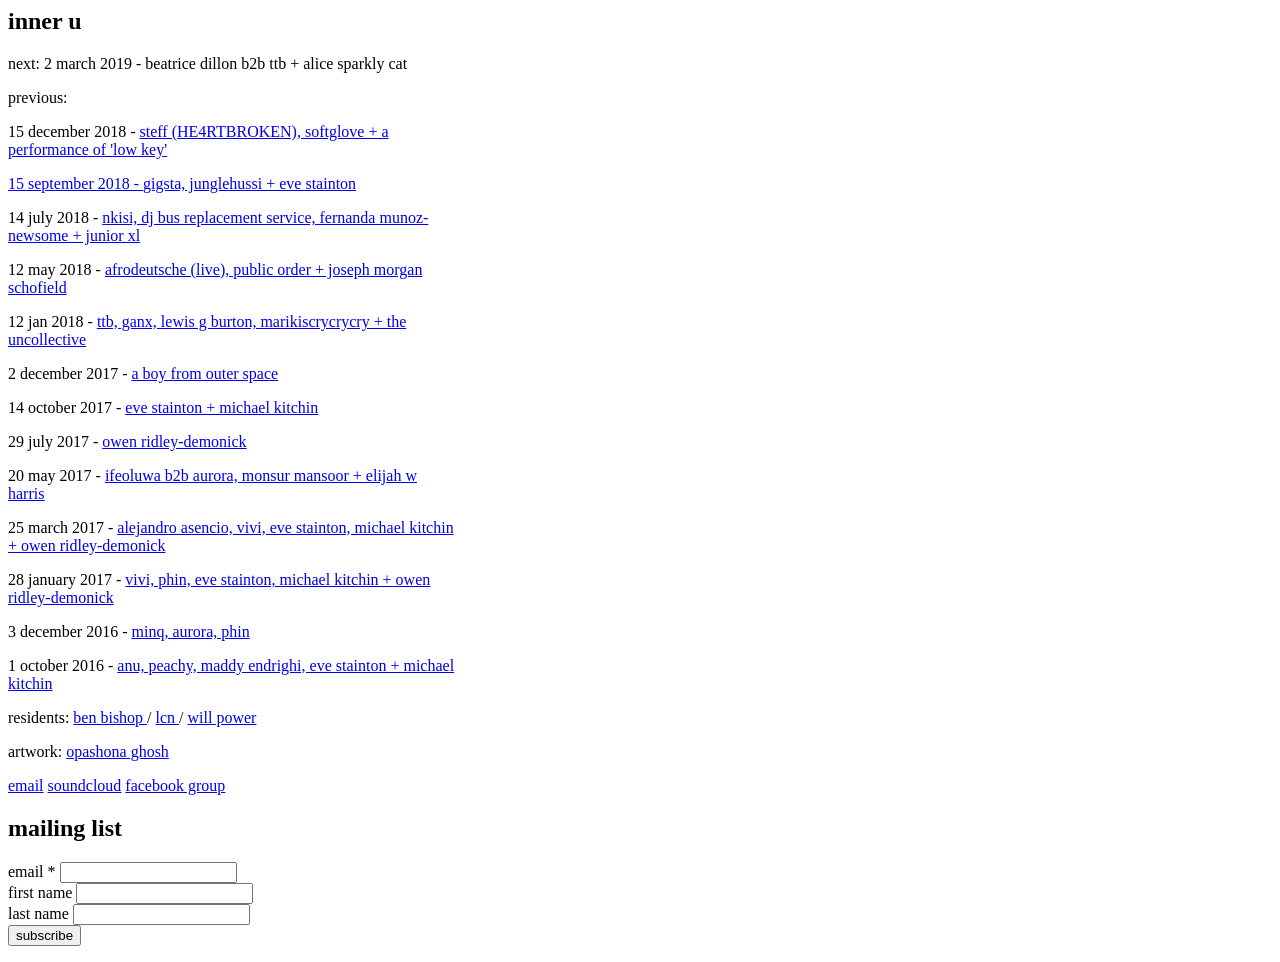
==== index.html @ 508915ac "FINALFEB" ====
<!-- figure is the same size as the image. all images are the same size. Having different sized images fit into the figure will cause warping to the image upon the transition. -->

<div class="wrapper">
  <figure>
  </figure>
</div>

<!DOCTYPE html> <html lang=en> <title>inner u</title> <link href="index.css?19f28c74cf0f07595053" rel="stylesheet"></head> <body> <main> <section class=Text> <h1 class=Text-title>inner u</h1> next: 2 march 2019 - beatrice dillon b2b ttb + alice sparkly cat <p> previous: <p> 15 december 2018 - <a href=https://www.facebook.com/events/718495325194593/> steff (HE4RTBROKEN), softglove + a performance of 'low key' </a> <p> <a href=july2018.html> 15 september 2018 - <a href=https://inneruseptember.eventbrite.co.uk> gigsta, junglehussi + eve stainton </a> <p> 14 july 2018 - <a href=july2018.html> nkisi, dj bus replacement service, fernanda munoz-newsome + junior xl </a> <p> 12 may 2018 - <a href=https://www.facebook.com/events/913721982132661/> afrodeutsche (live), public order + joseph morgan schofield </a> <p> 12 jan 2018 - <a href=https://www.somersethouse.org.uk/whats-on/hyper-functional-ultra-healthy/inner-u> ttb, ganx, lewis g burton, marikiscrycrycry + the uncollective </a> <p> 2 december 2017 - <a href=https://www.facebook.com/events/296871804133075/> a boy from outer space </a> <p> 14 october 2017 - <a href=https://www.facebook.com/events/168945330323794/> eve stainton + michael kitchin </a> <p> 29 july 2017 - <a href=https://www.facebook.com/events/1929564273994625/> owen ridley-demonick </a> <p> 20 may 2017 - <a href=https://www.facebook.com/events/1338585676191186/> ifeoluwa b2b aurora, monsur mansoor + elijah w harris </a> <p> 25 march 2017 - <a href=https://www.facebook.com/events/1356550667736257/> alejandro asencio, vivi, eve stainton, michael kitchin + owen ridley-demonick </a> <p> 28 january 2017 - <a href=https://www.facebook.com/events/1237712842985970/> vivi, phin, eve stainton, michael kitchin + owen ridley-demonick</a> <p> 3 december 2016 - <a href=https://www.facebook.com/events/575692555953466//> minq, aurora, phin </a> <p> 1 october 2016 - <a href=https://www.facebook.com/events/1137766636303993/> anu, peachy, maddy endrighi, eve stainton + michael kitchin </a> <p> <p> <p> residents: <a href=https://soundcloud.com/user-304263658/> ben bishop </a> / <a href=https://soundcloud.com/lcn_lcn_lcn> lcn </a> / <a href=https://soundcloud.com/willpower2b/> will power </a> <p> <p>

 artwork: <a href=https://opashonaghosh.com/>opashona ghosh</a> <p> 

 </p><a href=mailto:contact.inneru@gmail.com>email</a> <a href=http://www.soundcloud.com/inner-u>soundcloud</a> <a href=https://www.facebook.com/groups/inneru.space/>facebook group</a> <p> <p>

<div id="mc_embed_signup">
<form action="https://tumblr.us14.list-manage.com/subscribe/post?u=b1dd72f537a1a480978edbe66&amp;id=b8b2b9b180" method="post" id="mc-embedded-subscribe-form" name="mc-embedded-subscribe-form" class="validate" target="_blank" novalidate>
    <div id="mc_embed_signup_scroll">
	<h2>mailing list</h2>
<div class="mc-field-group">
	<label for="mce-EMAIL">email <span class="asterisk">*</span>
</label>
	<input type="email" value="" name="EMAIL" class="required email" id="mce-EMAIL">
</div>
<div class="mc-field-group">
	<label for="mce-FNAME">first name </label>
	<input type="text" value="" name="FNAME" class="" id="mce-FNAME">
</div>
<div class="mc-field-group">
	<label for="mce-LNAME">last name </label>
	<input type="text" value="" name="LNAME" class="" id="mce-LNAME">
</div>
	<div id="mce-responses" class="clear">
		<div class="response" id="mce-error-response" style="display:none"></div>
		<div class="response" id="mce-success-response" style="display:none"></div>
	</div>    <!-- real people should not fill this in and expect good things - do not remove this or risk form bot signups-->
    <div style="position: absolute; left: -5000px;" aria-hidden="true"><input type="text" name="b_b1dd72f537a1a480978edbe66_b8b2b9b180" tabindex="-1" value=""></div>
    <div class="clear"><input type="submit" value="subscribe" name="subscribe" id="mc-embedded-subscribe" class="button"></div>
    </div>
</form>
</div>


</script></body> </html>
---- index.css ----
body{
/* fallback */
  background-color: #FFFFFF;
  background-image: url('images/linear_bg_1.png');
  background-repeat: repeat-y;
}

.wrapper{
  float:right;
  display:inline;
  
}


figure{
  width:525px;
  height:700px;
  overflow:hidden;
  background-image: url('https://i.imgur.com/tCI6lir.jpg');
  transition: all; float;
  background-repeat: repeat-n;
  margin-right: 250px;
  margin-top: 30px;
}
  

figure:hover{
  overflow:hidden;
  -webkit-animation: switch 1s infinite; /* Chrome, Safari, Opera */ 
    animation: switch 1s infinite;
   background-repeat: repeat-n;
}

@-webkit-keyframes switch {
    0% {background-image: url('https://i.imgur.com/4BkPFx1.jpg');}
    20% {background-image: url('https://i.imgur.com/F8ZD5GV.jpg');}
    40% {background-image: url('https://i.imgur.com/UAH2U7z.jpg');}
    60% {background-image: url('https://i.imgur.com/rwkCl6x.jpg');}
    80% {background-image: url('https://i.imgur.com/RDo5HWk.jpg');}
    100% {background-image: url('https://i.imgur.com/CC74NJn.jpg');}
  
}
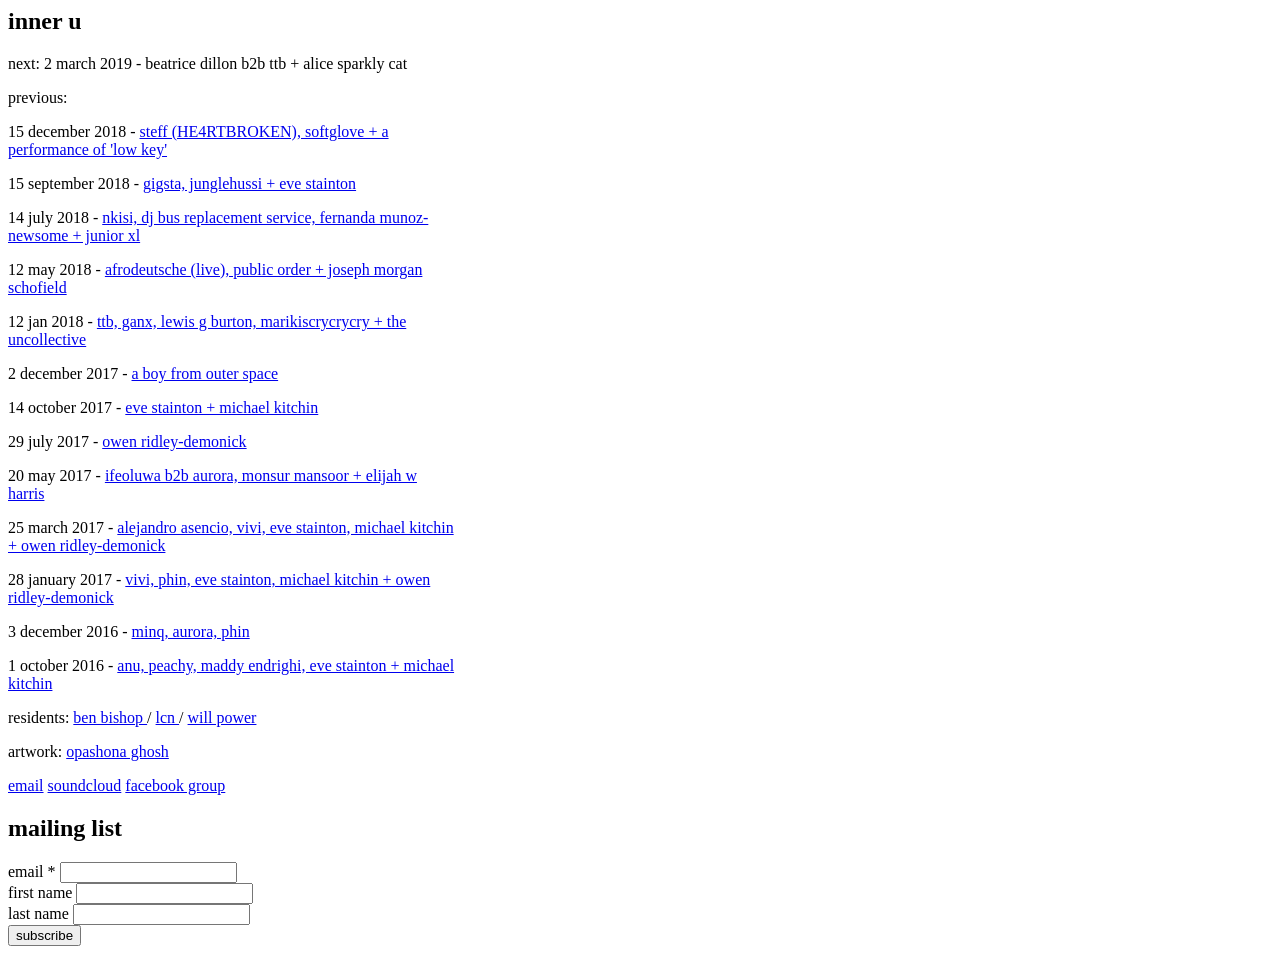
==== commit 714bc44a: "cheeky fix" ====
--- a/index.html
+++ b/index.html
@@ -5,7 +5,7 @@
   </figure>
 </div>
 
-<!DOCTYPE html> <html lang=en> <title>inner u</title> <link href="index.css?19f28c74cf0f07595053" rel="stylesheet"></head> <body> <main> <section class=Text> <h1 class=Text-title>inner u</h1> next: 2 march 2019 - beatrice dillon b2b ttb + alice sparkly cat <p> previous: <p> 15 december 2018 - <a href=https://www.facebook.com/events/718495325194593/> steff (HE4RTBROKEN), softglove + a performance of 'low key' </a> <p> <a href=july2018.html> 15 september 2018 - <a href=https://inneruseptember.eventbrite.co.uk> gigsta, junglehussi + eve stainton </a> <p> 14 july 2018 - <a href=july2018.html> nkisi, dj bus replacement service, fernanda munoz-newsome + junior xl </a> <p> 12 may 2018 - <a href=https://www.facebook.com/events/913721982132661/> afrodeutsche (live), public order + joseph morgan schofield </a> <p> 12 jan 2018 - <a href=https://www.somersethouse.org.uk/whats-on/hyper-functional-ultra-healthy/inner-u> ttb, ganx, lewis g burton, marikiscrycrycry + the uncollective </a> <p> 2 december 2017 - <a href=https://www.facebook.com/events/296871804133075/> a boy from outer space </a> <p> 14 october 2017 - <a href=https://www.facebook.com/events/168945330323794/> eve stainton + michael kitchin </a> <p> 29 july 2017 - <a href=https://www.facebook.com/events/1929564273994625/> owen ridley-demonick </a> <p> 20 may 2017 - <a href=https://www.facebook.com/events/1338585676191186/> ifeoluwa b2b aurora, monsur mansoor + elijah w harris </a> <p> 25 march 2017 - <a href=https://www.facebook.com/events/1356550667736257/> alejandro asencio, vivi, eve stainton, michael kitchin + owen ridley-demonick </a> <p> 28 january 2017 - <a href=https://www.facebook.com/events/1237712842985970/> vivi, phin, eve stainton, michael kitchin + owen ridley-demonick</a> <p> 3 december 2016 - <a href=https://www.facebook.com/events/575692555953466//> minq, aurora, phin </a> <p> 1 october 2016 - <a href=https://www.facebook.com/events/1137766636303993/> anu, peachy, maddy endrighi, eve stainton + michael kitchin </a> <p> <p> <p> residents: <a href=https://soundcloud.com/user-304263658/> ben bishop </a> / <a href=https://soundcloud.com/lcn_lcn_lcn> lcn </a> / <a href=https://soundcloud.com/willpower2b/> will power </a> <p> <p>
+<!DOCTYPE html> <html lang=en> <title>inner u</title> <link href="index.css?19f28c74cf0f07595053" rel="stylesheet"></head> <body> <main> <section class=Text> <h1 class=Text-title>inner u</h1> next: 2 march 2019 - beatrice dillon b2b ttb + alice sparkly cat <p> previous: <p> 15 december 2018 - <a href=https://www.facebook.com/events/718495325194593/> steff (HE4RTBROKEN), softglove + a performance of 'low key' </a> <p> 15 september 2018 - <a href=https://inneruseptember.eventbrite.co.uk> gigsta, junglehussi + eve stainton </a> <p> 14 july 2018 - <a href=july2018.html> nkisi, dj bus replacement service, fernanda munoz-newsome + junior xl </a> <p> 12 may 2018 - <a href=https://www.facebook.com/events/913721982132661/> afrodeutsche (live), public order + joseph morgan schofield </a> <p> 12 jan 2018 - <a href=https://www.somersethouse.org.uk/whats-on/hyper-functional-ultra-healthy/inner-u> ttb, ganx, lewis g burton, marikiscrycrycry + the uncollective </a> <p> 2 december 2017 - <a href=https://www.facebook.com/events/296871804133075/> a boy from outer space </a> <p> 14 october 2017 - <a href=https://www.facebook.com/events/168945330323794/> eve stainton + michael kitchin </a> <p> 29 july 2017 - <a href=https://www.facebook.com/events/1929564273994625/> owen ridley-demonick </a> <p> 20 may 2017 - <a href=https://www.facebook.com/events/1338585676191186/> ifeoluwa b2b aurora, monsur mansoor + elijah w harris </a> <p> 25 march 2017 - <a href=https://www.facebook.com/events/1356550667736257/> alejandro asencio, vivi, eve stainton, michael kitchin + owen ridley-demonick </a> <p> 28 january 2017 - <a href=https://www.facebook.com/events/1237712842985970/> vivi, phin, eve stainton, michael kitchin + owen ridley-demonick</a> <p> 3 december 2016 - <a href=https://www.facebook.com/events/575692555953466//> minq, aurora, phin </a> <p> 1 october 2016 - <a href=https://www.facebook.com/events/1137766636303993/> anu, peachy, maddy endrighi, eve stainton + michael kitchin </a> <p> <p> <p> residents: <a href=https://soundcloud.com/user-304263658/> ben bishop </a> / <a href=https://soundcloud.com/lcn_lcn_lcn> lcn </a> / <a href=https://soundcloud.com/willpower2b/> will power </a> <p> <p>
 
  artwork: <a href=https://opashonaghosh.com/>opashona ghosh</a> <p> 
 
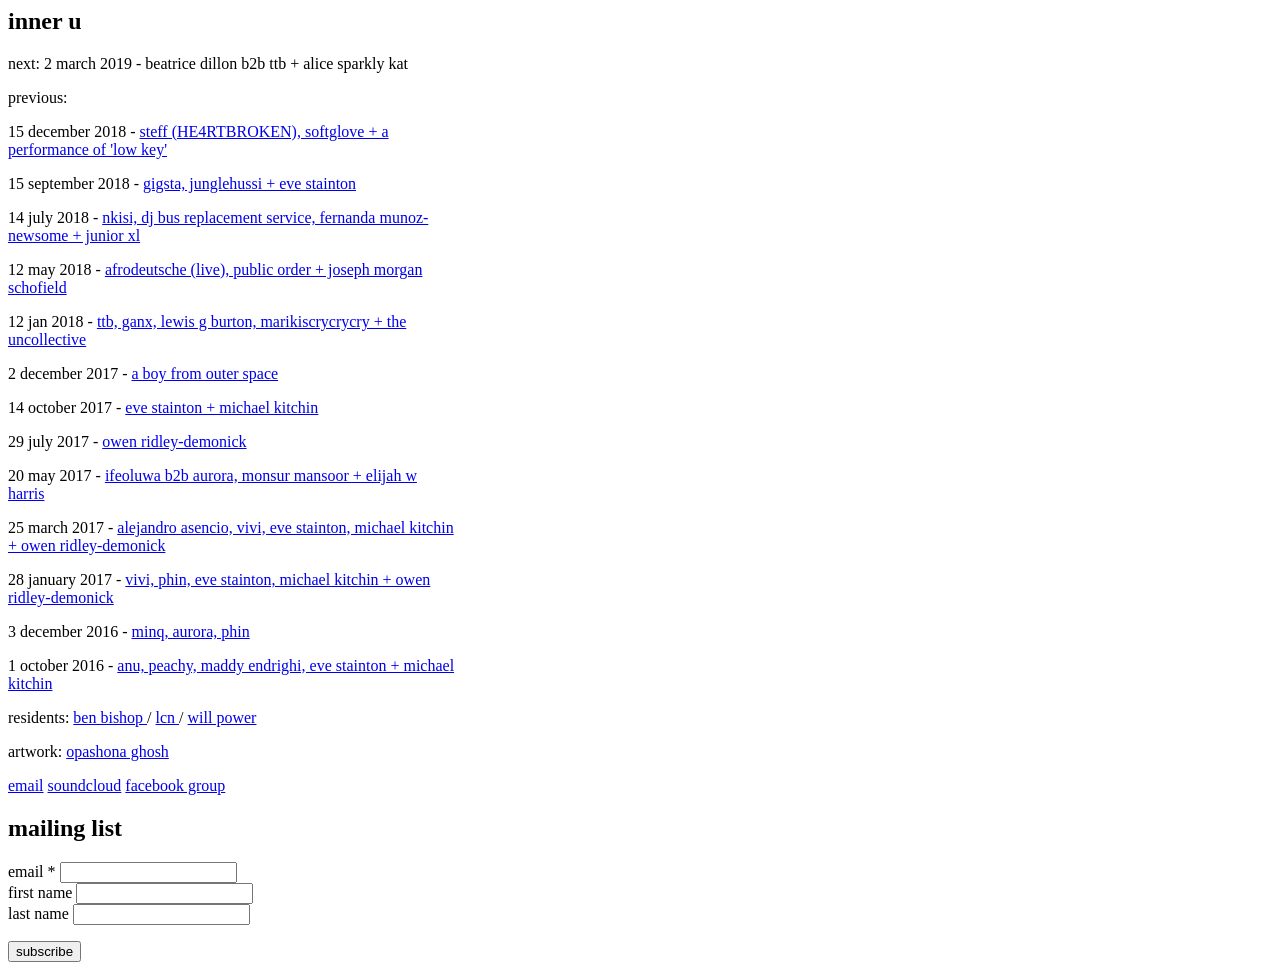
==== commit 7d3f5ed7: "KAT" ====
--- a/index.html
+++ b/index.html
@@ -5,7 +5,7 @@
   </figure>
 </div>
 
-<!DOCTYPE html> <html lang=en> <title>inner u</title> <link href="index.css?19f28c74cf0f07595053" rel="stylesheet"></head> <body> <main> <section class=Text> <h1 class=Text-title>inner u</h1> next: 2 march 2019 - beatrice dillon b2b ttb + alice sparkly cat <p> previous: <p> 15 december 2018 - <a href=https://www.facebook.com/events/718495325194593/> steff (HE4RTBROKEN), softglove + a performance of 'low key' </a> <p> 15 september 2018 - <a href=https://inneruseptember.eventbrite.co.uk> gigsta, junglehussi + eve stainton </a> <p> 14 july 2018 - <a href=july2018.html> nkisi, dj bus replacement service, fernanda munoz-newsome + junior xl </a> <p> 12 may 2018 - <a href=https://www.facebook.com/events/913721982132661/> afrodeutsche (live), public order + joseph morgan schofield </a> <p> 12 jan 2018 - <a href=https://www.somersethouse.org.uk/whats-on/hyper-functional-ultra-healthy/inner-u> ttb, ganx, lewis g burton, marikiscrycrycry + the uncollective </a> <p> 2 december 2017 - <a href=https://www.facebook.com/events/296871804133075/> a boy from outer space </a> <p> 14 october 2017 - <a href=https://www.facebook.com/events/168945330323794/> eve stainton + michael kitchin </a> <p> 29 july 2017 - <a href=https://www.facebook.com/events/1929564273994625/> owen ridley-demonick </a> <p> 20 may 2017 - <a href=https://www.facebook.com/events/1338585676191186/> ifeoluwa b2b aurora, monsur mansoor + elijah w harris </a> <p> 25 march 2017 - <a href=https://www.facebook.com/events/1356550667736257/> alejandro asencio, vivi, eve stainton, michael kitchin + owen ridley-demonick </a> <p> 28 january 2017 - <a href=https://www.facebook.com/events/1237712842985970/> vivi, phin, eve stainton, michael kitchin + owen ridley-demonick</a> <p> 3 december 2016 - <a href=https://www.facebook.com/events/575692555953466//> minq, aurora, phin </a> <p> 1 october 2016 - <a href=https://www.facebook.com/events/1137766636303993/> anu, peachy, maddy endrighi, eve stainton + michael kitchin </a> <p> <p> <p> residents: <a href=https://soundcloud.com/user-304263658/> ben bishop </a> / <a href=https://soundcloud.com/lcn_lcn_lcn> lcn </a> / <a href=https://soundcloud.com/willpower2b/> will power </a> <p> <p>
+<!DOCTYPE html> <html lang=en> <title>inner u</title> <link href="index.css?19f28c74cf0f07595053" rel="stylesheet"></head> <body> <main> <section class=Text> <h1 class=Text-title>inner u</h1> next: 2 march 2019 - beatrice dillon b2b ttb + alice sparkly kat <p> previous: <p> 15 december 2018 - <a href=https://www.facebook.com/events/718495325194593/> steff (HE4RTBROKEN), softglove + a performance of 'low key' </a> <p> 15 september 2018 - <a href=https://inneruseptember.eventbrite.co.uk> gigsta, junglehussi + eve stainton </a> <p> 14 july 2018 - <a href=july2018.html> nkisi, dj bus replacement service, fernanda munoz-newsome + junior xl </a> <p> 12 may 2018 - <a href=https://www.facebook.com/events/913721982132661/> afrodeutsche (live), public order + joseph morgan schofield </a> <p> 12 jan 2018 - <a href=https://www.somersethouse.org.uk/whats-on/hyper-functional-ultra-healthy/inner-u> ttb, ganx, lewis g burton, marikiscrycrycry + the uncollective </a> <p> 2 december 2017 - <a href=https://www.facebook.com/events/296871804133075/> a boy from outer space </a> <p> 14 october 2017 - <a href=https://www.facebook.com/events/168945330323794/> eve stainton + michael kitchin </a> <p> 29 july 2017 - <a href=https://www.facebook.com/events/1929564273994625/> owen ridley-demonick </a> <p> 20 may 2017 - <a href=https://www.facebook.com/events/1338585676191186/> ifeoluwa b2b aurora, monsur mansoor + elijah w harris </a> <p> 25 march 2017 - <a href=https://www.facebook.com/events/1356550667736257/> alejandro asencio, vivi, eve stainton, michael kitchin + owen ridley-demonick </a> <p> 28 january 2017 - <a href=https://www.facebook.com/events/1237712842985970/> vivi, phin, eve stainton, michael kitchin + owen ridley-demonick</a> <p> 3 december 2016 - <a href=https://www.facebook.com/events/575692555953466//> minq, aurora, phin </a> <p> 1 october 2016 - <a href=https://www.facebook.com/events/1137766636303993/> anu, peachy, maddy endrighi, eve stainton + michael kitchin </a> <p> <p> <p> residents: <a href=https://soundcloud.com/user-304263658/> ben bishop </a> / <a href=https://soundcloud.com/lcn_lcn_lcn> lcn </a> / <a href=https://soundcloud.com/willpower2b/> will power </a> <p> <p>
 
  artwork: <a href=https://opashonaghosh.com/>opashona ghosh</a> <p> 
 
@@ -31,7 +31,7 @@
 	<div id="mce-responses" class="clear">
 		<div class="response" id="mce-error-response" style="display:none"></div>
 		<div class="response" id="mce-success-response" style="display:none"></div>
-	</div>    <!-- real people should not fill this in and expect good things - do not remove this or risk form bot signups-->
+	</div>    <!-- real people should not fill this in and expect good things - do not remove this or risk form bot signups--> <p>
     <div style="position: absolute; left: -5000px;" aria-hidden="true"><input type="text" name="b_b1dd72f537a1a480978edbe66_b8b2b9b180" tabindex="-1" value=""></div>
     <div class="clear"><input type="submit" value="subscribe" name="subscribe" id="mc-embedded-subscribe" class="button"></div>
     </div>
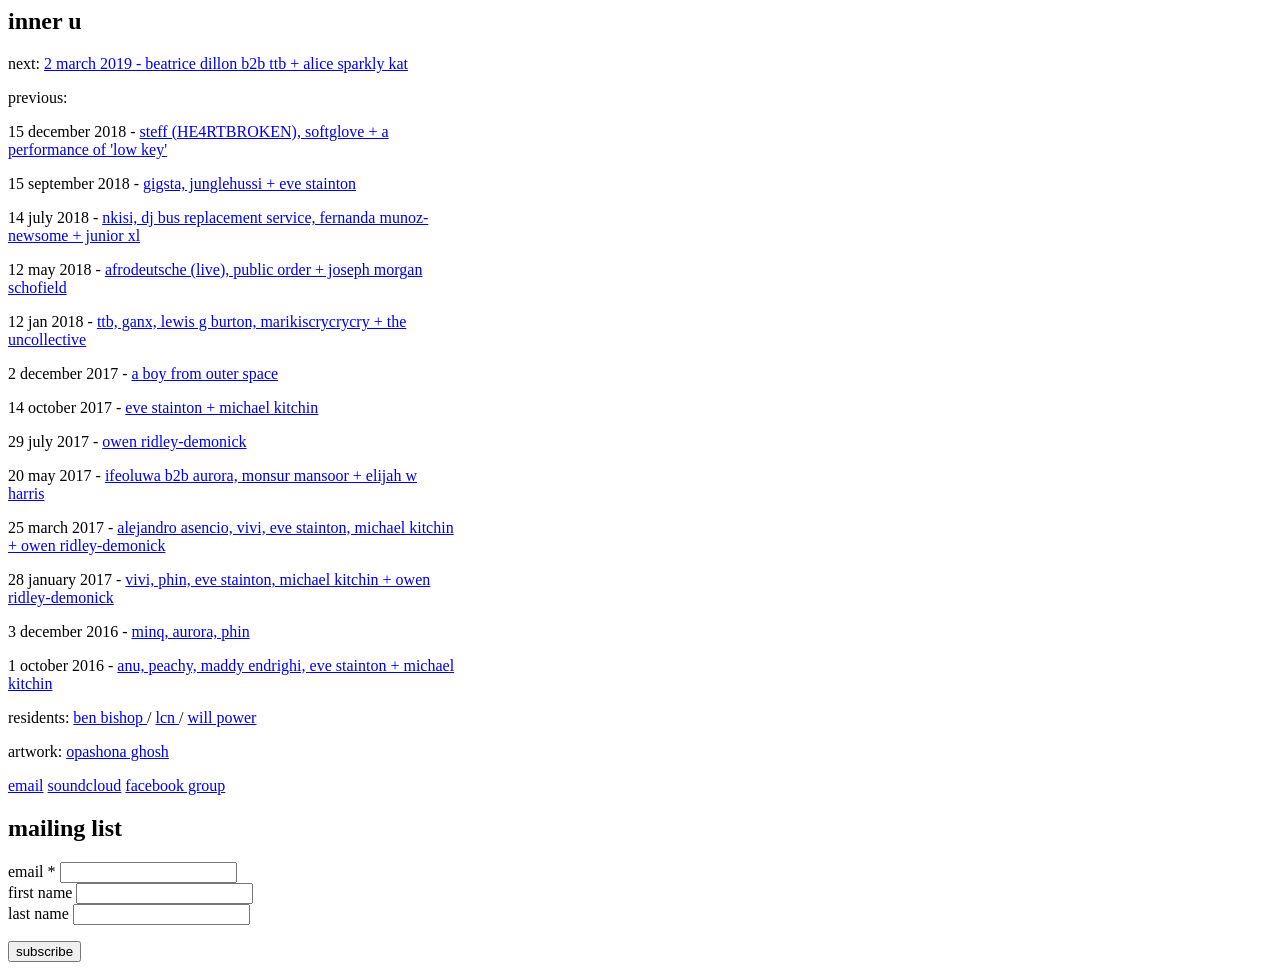
==== commit bd4caaae: "Update index.html" ====
--- a/index.html
+++ b/index.html
@@ -5,7 +5,7 @@
   </figure>
 </div>
 
-<!DOCTYPE html> <html lang=en> <title>inner u</title> <link href="index.css?19f28c74cf0f07595053" rel="stylesheet"></head> <body> <main> <section class=Text> <h1 class=Text-title>inner u</h1> next: 2 march 2019 - beatrice dillon b2b ttb + alice sparkly kat <p> previous: <p> 15 december 2018 - <a href=https://www.facebook.com/events/718495325194593/> steff (HE4RTBROKEN), softglove + a performance of 'low key' </a> <p> 15 september 2018 - <a href=https://inneruseptember.eventbrite.co.uk> gigsta, junglehussi + eve stainton </a> <p> 14 july 2018 - <a href=july2018.html> nkisi, dj bus replacement service, fernanda munoz-newsome + junior xl </a> <p> 12 may 2018 - <a href=https://www.facebook.com/events/913721982132661/> afrodeutsche (live), public order + joseph morgan schofield </a> <p> 12 jan 2018 - <a href=https://www.somersethouse.org.uk/whats-on/hyper-functional-ultra-healthy/inner-u> ttb, ganx, lewis g burton, marikiscrycrycry + the uncollective </a> <p> 2 december 2017 - <a href=https://www.facebook.com/events/296871804133075/> a boy from outer space </a> <p> 14 october 2017 - <a href=https://www.facebook.com/events/168945330323794/> eve stainton + michael kitchin </a> <p> 29 july 2017 - <a href=https://www.facebook.com/events/1929564273994625/> owen ridley-demonick </a> <p> 20 may 2017 - <a href=https://www.facebook.com/events/1338585676191186/> ifeoluwa b2b aurora, monsur mansoor + elijah w harris </a> <p> 25 march 2017 - <a href=https://www.facebook.com/events/1356550667736257/> alejandro asencio, vivi, eve stainton, michael kitchin + owen ridley-demonick </a> <p> 28 january 2017 - <a href=https://www.facebook.com/events/1237712842985970/> vivi, phin, eve stainton, michael kitchin + owen ridley-demonick</a> <p> 3 december 2016 - <a href=https://www.facebook.com/events/575692555953466//> minq, aurora, phin </a> <p> 1 october 2016 - <a href=https://www.facebook.com/events/1137766636303993/> anu, peachy, maddy endrighi, eve stainton + michael kitchin </a> <p> <p> <p> residents: <a href=https://soundcloud.com/user-304263658/> ben bishop </a> / <a href=https://soundcloud.com/lcn_lcn_lcn> lcn </a> / <a href=https://soundcloud.com/willpower2b/> will power </a> <p> <p>
+<!DOCTYPE html> <html lang=en> <title>inner u</title> <link href="index.css?19f28c74cf0f07595053" rel="stylesheet"></head> <body> <main> <section class=Text> <h1 class=Text-title>inner u</h1> next: <a href=https://innerumarch.eventbrite.co.uk> 2 march 2019 - beatrice dillon b2b ttb + alice sparkly kat </a>  <p> previous: <p> 15 december 2018 - <a href=https://www.facebook.com/events/718495325194593/> steff (HE4RTBROKEN), softglove + a performance of 'low key' </a> <p> 15 september 2018 - <a href=https://inneruseptember.eventbrite.co.uk> gigsta, junglehussi + eve stainton </a> <p> 14 july 2018 - <a href=july2018.html> nkisi, dj bus replacement service, fernanda munoz-newsome + junior xl </a> <p> 12 may 2018 - <a href=https://www.facebook.com/events/913721982132661/> afrodeutsche (live), public order + joseph morgan schofield </a> <p> 12 jan 2018 - <a href=https://www.somersethouse.org.uk/whats-on/hyper-functional-ultra-healthy/inner-u> ttb, ganx, lewis g burton, marikiscrycrycry + the uncollective </a> <p> 2 december 2017 - <a href=https://www.facebook.com/events/296871804133075/> a boy from outer space </a> <p> 14 october 2017 - <a href=https://www.facebook.com/events/168945330323794/> eve stainton + michael kitchin </a> <p> 29 july 2017 - <a href=https://www.facebook.com/events/1929564273994625/> owen ridley-demonick </a> <p> 20 may 2017 - <a href=https://www.facebook.com/events/1338585676191186/> ifeoluwa b2b aurora, monsur mansoor + elijah w harris </a> <p> 25 march 2017 - <a href=https://www.facebook.com/events/1356550667736257/> alejandro asencio, vivi, eve stainton, michael kitchin + owen ridley-demonick </a> <p> 28 january 2017 - <a href=https://www.facebook.com/events/1237712842985970/> vivi, phin, eve stainton, michael kitchin + owen ridley-demonick</a> <p> 3 december 2016 - <a href=https://www.facebook.com/events/575692555953466//> minq, aurora, phin </a> <p> 1 october 2016 - <a href=https://www.facebook.com/events/1137766636303993/> anu, peachy, maddy endrighi, eve stainton + michael kitchin </a> <p> <p> <p> residents: <a href=https://soundcloud.com/user-304263658/> ben bishop </a> / <a href=https://soundcloud.com/lcn_lcn_lcn> lcn </a> / <a href=https://soundcloud.com/willpower2b/> will power </a> <p> <p>
 
  artwork: <a href=https://opashonaghosh.com/>opashona ghosh</a> <p> 
 
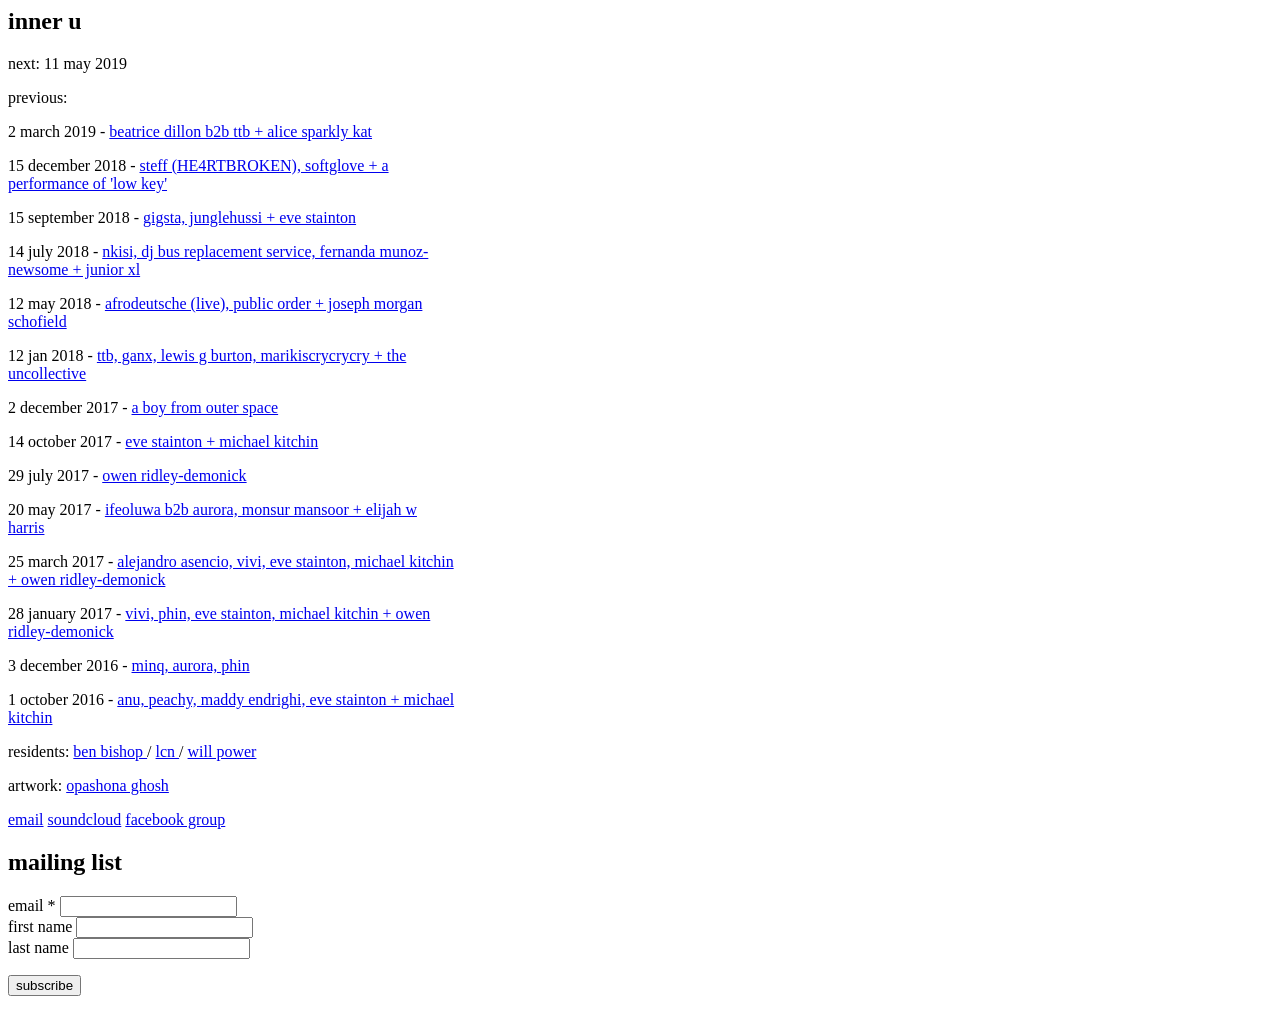
==== commit 7fe3be45: "update on dates" ====
--- a/index.html
+++ b/index.html
@@ -5,7 +5,7 @@
   </figure>
 </div>
 
-<!DOCTYPE html> <html lang=en> <title>inner u</title> <link href="index.css?19f28c74cf0f07595053" rel="stylesheet"></head> <body> <main> <section class=Text> <h1 class=Text-title>inner u</h1> next: <a href=https://innerumarch.eventbrite.co.uk> 2 march 2019 - beatrice dillon b2b ttb + alice sparkly kat </a>  <p> previous: <p> 15 december 2018 - <a href=https://www.facebook.com/events/718495325194593/> steff (HE4RTBROKEN), softglove + a performance of 'low key' </a> <p> 15 september 2018 - <a href=https://inneruseptember.eventbrite.co.uk> gigsta, junglehussi + eve stainton </a> <p> 14 july 2018 - <a href=july2018.html> nkisi, dj bus replacement service, fernanda munoz-newsome + junior xl </a> <p> 12 may 2018 - <a href=https://www.facebook.com/events/913721982132661/> afrodeutsche (live), public order + joseph morgan schofield </a> <p> 12 jan 2018 - <a href=https://www.somersethouse.org.uk/whats-on/hyper-functional-ultra-healthy/inner-u> ttb, ganx, lewis g burton, marikiscrycrycry + the uncollective </a> <p> 2 december 2017 - <a href=https://www.facebook.com/events/296871804133075/> a boy from outer space </a> <p> 14 october 2017 - <a href=https://www.facebook.com/events/168945330323794/> eve stainton + michael kitchin </a> <p> 29 july 2017 - <a href=https://www.facebook.com/events/1929564273994625/> owen ridley-demonick </a> <p> 20 may 2017 - <a href=https://www.facebook.com/events/1338585676191186/> ifeoluwa b2b aurora, monsur mansoor + elijah w harris </a> <p> 25 march 2017 - <a href=https://www.facebook.com/events/1356550667736257/> alejandro asencio, vivi, eve stainton, michael kitchin + owen ridley-demonick </a> <p> 28 january 2017 - <a href=https://www.facebook.com/events/1237712842985970/> vivi, phin, eve stainton, michael kitchin + owen ridley-demonick</a> <p> 3 december 2016 - <a href=https://www.facebook.com/events/575692555953466//> minq, aurora, phin </a> <p> 1 october 2016 - <a href=https://www.facebook.com/events/1137766636303993/> anu, peachy, maddy endrighi, eve stainton + michael kitchin </a> <p> <p> <p> residents: <a href=https://soundcloud.com/user-304263658/> ben bishop </a> / <a href=https://soundcloud.com/lcn_lcn_lcn> lcn </a> / <a href=https://soundcloud.com/willpower2b/> will power </a> <p> <p>
+<!DOCTYPE html> <html lang=en> <title>inner u</title> <link href="index.css?19f28c74cf0f07595053" rel="stylesheet"></head> <body> <main> <section class=Text> <h1 class=Text-title>inner u</h1> next: 11 may 2019 <p> previous: <p> 2 march 2019 -  <a href=https://innerumarch.eventbrite.co.uk> beatrice dillon b2b ttb + alice sparkly kat </a> <p> 15 december 2018 - <a href=https://www.facebook.com/events/718495325194593/> steff (HE4RTBROKEN), softglove + a performance of 'low key' </a> <p> 15 september 2018 - <a href=https://inneruseptember.eventbrite.co.uk> gigsta, junglehussi + eve stainton </a> <p> 14 july 2018 - <a href=july2018.html> nkisi, dj bus replacement service, fernanda munoz-newsome + junior xl </a> <p> 12 may 2018 - <a href=https://www.facebook.com/events/913721982132661/> afrodeutsche (live), public order + joseph morgan schofield </a> <p> 12 jan 2018 - <a href=https://www.somersethouse.org.uk/whats-on/hyper-functional-ultra-healthy/inner-u> ttb, ganx, lewis g burton, marikiscrycrycry + the uncollective </a> <p> 2 december 2017 - <a href=https://www.facebook.com/events/296871804133075/> a boy from outer space </a> <p> 14 october 2017 - <a href=https://www.facebook.com/events/168945330323794/> eve stainton + michael kitchin </a> <p> 29 july 2017 - <a href=https://www.facebook.com/events/1929564273994625/> owen ridley-demonick </a> <p> 20 may 2017 - <a href=https://www.facebook.com/events/1338585676191186/> ifeoluwa b2b aurora, monsur mansoor + elijah w harris </a> <p> 25 march 2017 - <a href=https://www.facebook.com/events/1356550667736257/> alejandro asencio, vivi, eve stainton, michael kitchin + owen ridley-demonick </a> <p> 28 january 2017 - <a href=https://www.facebook.com/events/1237712842985970/> vivi, phin, eve stainton, michael kitchin + owen ridley-demonick</a> <p> 3 december 2016 - <a href=https://www.facebook.com/events/575692555953466//> minq, aurora, phin </a> <p> 1 october 2016 - <a href=https://www.facebook.com/events/1137766636303993/> anu, peachy, maddy endrighi, eve stainton + michael kitchin </a> <p> <p> <p> residents: <a href=https://soundcloud.com/user-304263658/> ben bishop </a> / <a href=https://soundcloud.com/lcn_lcn_lcn> lcn </a> / <a href=https://soundcloud.com/willpower2b/> will power </a> <p> <p>
 
  artwork: <a href=https://opashonaghosh.com/>opashona ghosh</a> <p> 
 
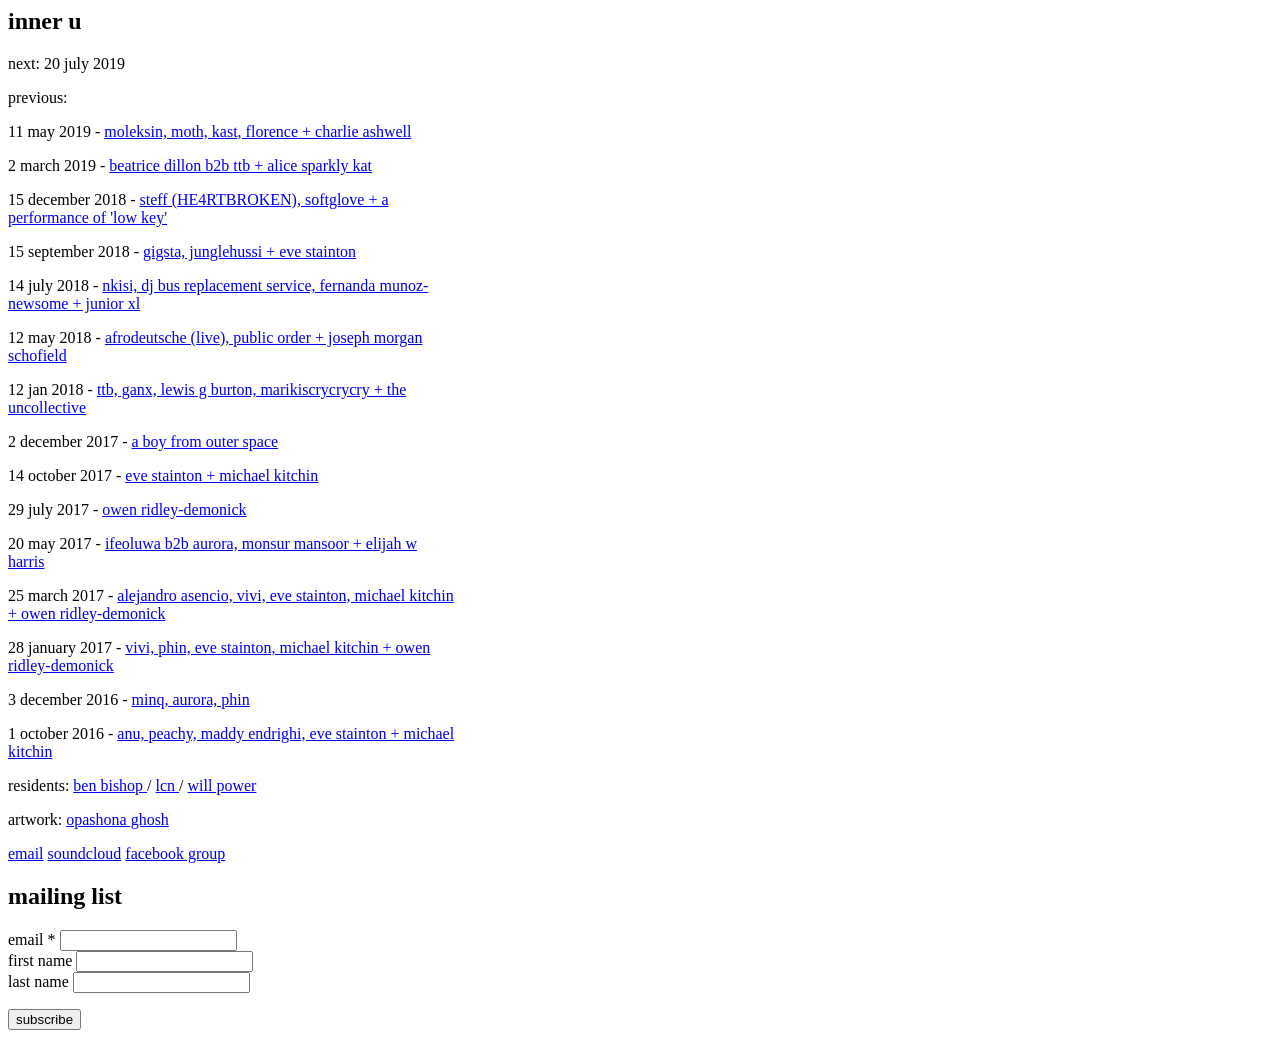
==== commit d21b3a49: "update added may mention july" ====
--- a/index.html
+++ b/index.html
@@ -5,7 +5,7 @@
   </figure>
 </div>
 
-<!DOCTYPE html> <html lang=en> <title>inner u</title> <link href="index.css?19f28c74cf0f07595053" rel="stylesheet"></head> <body> <main> <section class=Text> <h1 class=Text-title>inner u</h1> next: 11 may 2019 <p> previous: <p> 2 march 2019 -  <a href=https://innerumarch.eventbrite.co.uk> beatrice dillon b2b ttb + alice sparkly kat </a> <p> 15 december 2018 - <a href=https://www.facebook.com/events/718495325194593/> steff (HE4RTBROKEN), softglove + a performance of 'low key' </a> <p> 15 september 2018 - <a href=https://inneruseptember.eventbrite.co.uk> gigsta, junglehussi + eve stainton </a> <p> 14 july 2018 - <a href=july2018.html> nkisi, dj bus replacement service, fernanda munoz-newsome + junior xl </a> <p> 12 may 2018 - <a href=https://www.facebook.com/events/913721982132661/> afrodeutsche (live), public order + joseph morgan schofield </a> <p> 12 jan 2018 - <a href=https://www.somersethouse.org.uk/whats-on/hyper-functional-ultra-healthy/inner-u> ttb, ganx, lewis g burton, marikiscrycrycry + the uncollective </a> <p> 2 december 2017 - <a href=https://www.facebook.com/events/296871804133075/> a boy from outer space </a> <p> 14 october 2017 - <a href=https://www.facebook.com/events/168945330323794/> eve stainton + michael kitchin </a> <p> 29 july 2017 - <a href=https://www.facebook.com/events/1929564273994625/> owen ridley-demonick </a> <p> 20 may 2017 - <a href=https://www.facebook.com/events/1338585676191186/> ifeoluwa b2b aurora, monsur mansoor + elijah w harris </a> <p> 25 march 2017 - <a href=https://www.facebook.com/events/1356550667736257/> alejandro asencio, vivi, eve stainton, michael kitchin + owen ridley-demonick </a> <p> 28 january 2017 - <a href=https://www.facebook.com/events/1237712842985970/> vivi, phin, eve stainton, michael kitchin + owen ridley-demonick</a> <p> 3 december 2016 - <a href=https://www.facebook.com/events/575692555953466//> minq, aurora, phin </a> <p> 1 october 2016 - <a href=https://www.facebook.com/events/1137766636303993/> anu, peachy, maddy endrighi, eve stainton + michael kitchin </a> <p> <p> <p> residents: <a href=https://soundcloud.com/user-304263658/> ben bishop </a> / <a href=https://soundcloud.com/lcn_lcn_lcn> lcn </a> / <a href=https://soundcloud.com/willpower2b/> will power </a> <p> <p>
+<!DOCTYPE html> <html lang=en> <title>inner u</title> <link href="index.css?19f28c74cf0f07595053" rel="stylesheet"></head> <body> <main> <section class=Text> <h1 class=Text-title>inner u</h1> next: 20 july 2019 <p> previous: <p> 11 may 2019 -  <a href=https://www.eventbrite.co.uk/e/inner-u-tickets-59875962616> moleksin, moth, kast, florence + charlie ashwell </a> <p> 2 march 2019 -  <a href=https://innerumarch.eventbrite.co.uk> beatrice dillon b2b ttb + alice sparkly kat </a> <p> 15 december 2018 - <a href=https://www.facebook.com/events/718495325194593/> steff (HE4RTBROKEN), softglove + a performance of 'low key' </a> <p> 15 september 2018 - <a href=https://inneruseptember.eventbrite.co.uk> gigsta, junglehussi + eve stainton </a> <p> 14 july 2018 - <a href=july2018.html> nkisi, dj bus replacement service, fernanda munoz-newsome + junior xl </a> <p> 12 may 2018 - <a href=https://www.facebook.com/events/913721982132661/> afrodeutsche (live), public order + joseph morgan schofield </a> <p> 12 jan 2018 - <a href=https://www.somersethouse.org.uk/whats-on/hyper-functional-ultra-healthy/inner-u> ttb, ganx, lewis g burton, marikiscrycrycry + the uncollective </a> <p> 2 december 2017 - <a href=https://www.facebook.com/events/296871804133075/> a boy from outer space </a> <p> 14 october 2017 - <a href=https://www.facebook.com/events/168945330323794/> eve stainton + michael kitchin </a> <p> 29 july 2017 - <a href=https://www.facebook.com/events/1929564273994625/> owen ridley-demonick </a> <p> 20 may 2017 - <a href=https://www.facebook.com/events/1338585676191186/> ifeoluwa b2b aurora, monsur mansoor + elijah w harris </a> <p> 25 march 2017 - <a href=https://www.facebook.com/events/1356550667736257/> alejandro asencio, vivi, eve stainton, michael kitchin + owen ridley-demonick </a> <p> 28 january 2017 - <a href=https://www.facebook.com/events/1237712842985970/> vivi, phin, eve stainton, michael kitchin + owen ridley-demonick</a> <p> 3 december 2016 - <a href=https://www.facebook.com/events/575692555953466//> minq, aurora, phin </a> <p> 1 october 2016 - <a href=https://www.facebook.com/events/1137766636303993/> anu, peachy, maddy endrighi, eve stainton + michael kitchin </a> <p> <p> <p> residents: <a href=https://soundcloud.com/user-304263658/> ben bishop </a> / <a href=https://soundcloud.com/lcn_lcn_lcn> lcn </a> / <a href=https://soundcloud.com/willpower2b/> will power </a> <p> <p>
 
  artwork: <a href=https://opashonaghosh.com/>opashona ghosh</a> <p> 
 
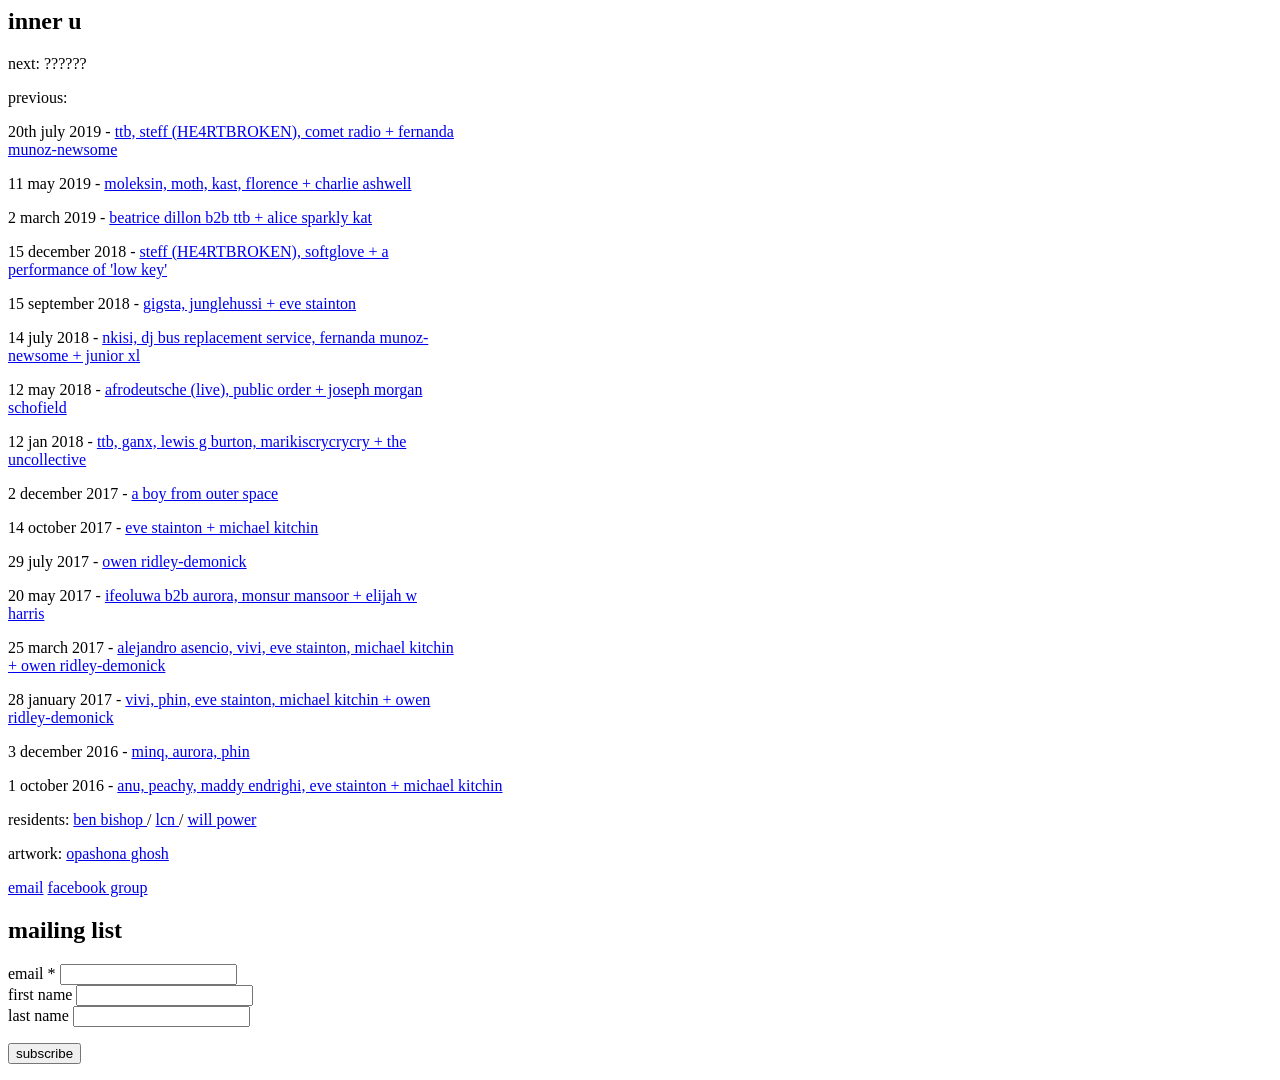
==== commit d35c6b08: "july / next / update links" ====
--- a/index.html
+++ b/index.html
@@ -5,11 +5,11 @@
   </figure>
 </div>
 
-<!DOCTYPE html> <html lang=en> <title>inner u</title> <link href="index.css?19f28c74cf0f07595053" rel="stylesheet"></head> <body> <main> <section class=Text> <h1 class=Text-title>inner u</h1> next: 20 july 2019 <p> previous: <p> 11 may 2019 -  <a href=https://www.eventbrite.co.uk/e/inner-u-tickets-59875962616> moleksin, moth, kast, florence + charlie ashwell </a> <p> 2 march 2019 -  <a href=https://innerumarch.eventbrite.co.uk> beatrice dillon b2b ttb + alice sparkly kat </a> <p> 15 december 2018 - <a href=https://www.facebook.com/events/718495325194593/> steff (HE4RTBROKEN), softglove + a performance of 'low key' </a> <p> 15 september 2018 - <a href=https://inneruseptember.eventbrite.co.uk> gigsta, junglehussi + eve stainton </a> <p> 14 july 2018 - <a href=july2018.html> nkisi, dj bus replacement service, fernanda munoz-newsome + junior xl </a> <p> 12 may 2018 - <a href=https://www.facebook.com/events/913721982132661/> afrodeutsche (live), public order + joseph morgan schofield </a> <p> 12 jan 2018 - <a href=https://www.somersethouse.org.uk/whats-on/hyper-functional-ultra-healthy/inner-u> ttb, ganx, lewis g burton, marikiscrycrycry + the uncollective </a> <p> 2 december 2017 - <a href=https://www.facebook.com/events/296871804133075/> a boy from outer space </a> <p> 14 october 2017 - <a href=https://www.facebook.com/events/168945330323794/> eve stainton + michael kitchin </a> <p> 29 july 2017 - <a href=https://www.facebook.com/events/1929564273994625/> owen ridley-demonick </a> <p> 20 may 2017 - <a href=https://www.facebook.com/events/1338585676191186/> ifeoluwa b2b aurora, monsur mansoor + elijah w harris </a> <p> 25 march 2017 - <a href=https://www.facebook.com/events/1356550667736257/> alejandro asencio, vivi, eve stainton, michael kitchin + owen ridley-demonick </a> <p> 28 january 2017 - <a href=https://www.facebook.com/events/1237712842985970/> vivi, phin, eve stainton, michael kitchin + owen ridley-demonick</a> <p> 3 december 2016 - <a href=https://www.facebook.com/events/575692555953466//> minq, aurora, phin </a> <p> 1 october 2016 - <a href=https://www.facebook.com/events/1137766636303993/> anu, peachy, maddy endrighi, eve stainton + michael kitchin </a> <p> <p> <p> residents: <a href=https://soundcloud.com/user-304263658/> ben bishop </a> / <a href=https://soundcloud.com/lcn_lcn_lcn> lcn </a> / <a href=https://soundcloud.com/willpower2b/> will power </a> <p> <p>
+<!DOCTYPE html> <html lang=en> <title>inner u</title> <link href="index.css?19f28c74cf0f07595053" rel="stylesheet"></head> <body> <main> <section class=Text> <h1 class=Text-title>inner u</h1> next: ?????? <p> previous: <p> 20th july 2019 - <a href="https://www.eventbrite.co.uk/e/inner-u-tickets-59875962616"> ttb, steff (HE4RTBROKEN), comet radio + fernanda munoz-newsome </a> <p> 11 may 2019 -  <a href="https://www.eventbrite.co.uk/e/inner-u-tickets-59875962616"> moleksin, moth, kast, florence + charlie ashwell </a> <p> 2 march 2019 -  <a href="https://innerumarch.eventbrite.co.uk"> beatrice dillon b2b ttb + alice sparkly kat </a> <p> 15 december 2018 - <a href="https://www.facebook.com/events/718495325194593/"> steff (HE4RTBROKEN), softglove + a performance of 'low key' </a> <p> 15 september 2018 - <a href="https://inneruseptember.eventbrite.co.uk"> gigsta, junglehussi + eve stainton </a> <p> 14 july 2018 - <a href="july2018.html"> nkisi, dj bus replacement service, fernanda munoz-newsome + junior xl </a> <p> 12 may 2018 - <a href="https://www.facebook.com/events/913721982132661"> afrodeutsche (live), public order + joseph morgan schofield </a> <p> 12 jan 2018 - <a href="https://www.somersethouse.org.uk/whats-on/hyper-functional-ultra-healthy/inner-u"> ttb, ganx, lewis g burton, marikiscrycrycry + the uncollective </a> <p> 2 december 2017 - <a href="https://www.facebook.com/events/296871804133075"> a boy from outer space </a> <p> 14 october 2017 - <a href="https://www.facebook.com/events/168945330323794"> eve stainton + michael kitchin </a> <p> 29 july 2017 - <a href="https://www.facebook.com/events/1929564273994625"> owen ridley-demonick </a> <p> 20 may 2017 - <a href="https://www.facebook.com/events/1338585676191186"> ifeoluwa b2b aurora, monsur mansoor + elijah w harris </a> <p> 25 march 2017 - <a href="https://www.facebook.com/events/1356550667736257"> alejandro asencio, vivi, eve stainton, michael kitchin + owen ridley-demonick </a> <p> 28 january 2017 - <a href="https://www.facebook.com/events/1237712842985970"> vivi, phin, eve stainton, michael kitchin + owen ridley-demonick</a> <p> 3 december 2016 - <a href="https://www.facebook.com/events/575692555953466"> minq, aurora, phin </a> <p> 1 october 2016 - <a href="https://www.facebook.com/events/1137766636303993"> anu, peachy, maddy endrighi, eve stainton + michael kitchin </a> <p> <p> <p> residents: <a href="https://soundcloud.com/user-304263658"> ben bishop </a> / <a href="https://soundcloud.com/lcn_lcn_lcn"> lcn </a> / <a href="https://soundcloud.com/willpower2b"> will power </a> <p> <p>
 
- artwork: <a href=https://opashonaghosh.com/>opashona ghosh</a> <p> 
+ artwork: <a href="https://opashonaghosh.com">opashona ghosh</a> <p> 
 
- </p><a href=mailto:contact.inneru@gmail.com>email</a> <a href=http://www.soundcloud.com/inner-u>soundcloud</a> <a href=https://www.facebook.com/groups/inneru.space/>facebook group</a> <p> <p>
+ </p><a href=mailto:contact.inneru@gmail.com>email</a> <a href="http://www.soundcloud.com/inner-u>soundcloud"</a> <a href="https://www.facebook.com/groups/inneru.space">facebook group</a> <p> <p>
 
 <div id="mc_embed_signup">
 <form action="https://tumblr.us14.list-manage.com/subscribe/post?u=b1dd72f537a1a480978edbe66&amp;id=b8b2b9b180" method="post" id="mc-embedded-subscribe-form" name="mc-embedded-subscribe-form" class="validate" target="_blank" novalidate>
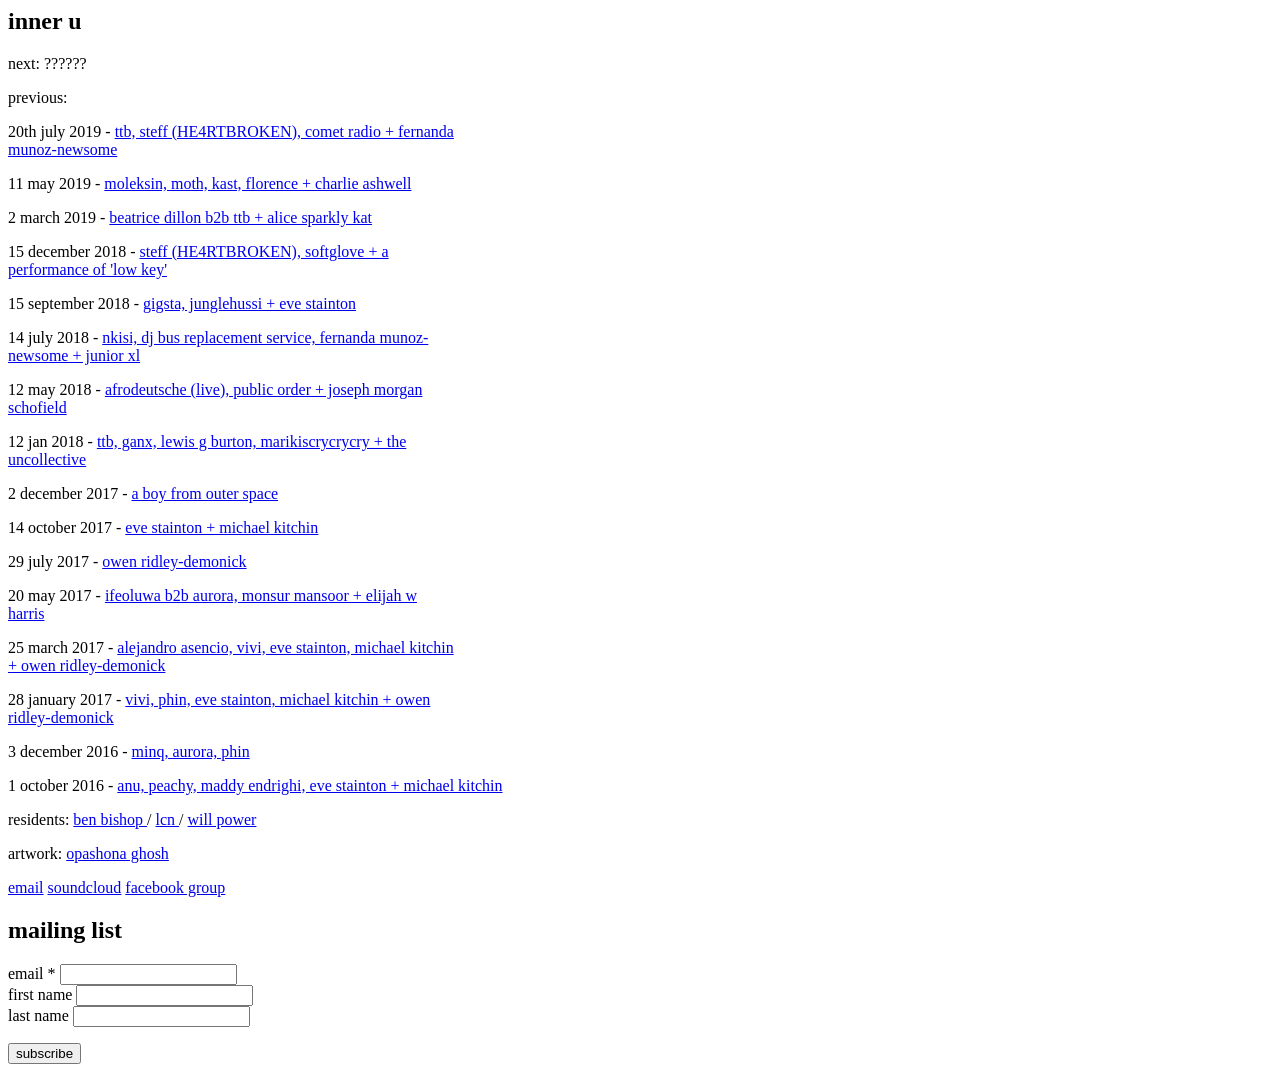
==== commit 7e1858dc: "Update index.html" ====
--- a/index.html
+++ b/index.html
@@ -5,11 +5,11 @@
   </figure>
 </div>
 
-<!DOCTYPE html> <html lang=en> <title>inner u</title> <link href="index.css?19f28c74cf0f07595053" rel="stylesheet"></head> <body> <main> <section class=Text> <h1 class=Text-title>inner u</h1> next: ?????? <p> previous: <p> 20th july 2019 - <a href="https://www.eventbrite.co.uk/e/inner-u-tickets-59875962616"> ttb, steff (HE4RTBROKEN), comet radio + fernanda munoz-newsome </a> <p> 11 may 2019 -  <a href="https://www.eventbrite.co.uk/e/inner-u-tickets-59875962616"> moleksin, moth, kast, florence + charlie ashwell </a> <p> 2 march 2019 -  <a href="https://innerumarch.eventbrite.co.uk"> beatrice dillon b2b ttb + alice sparkly kat </a> <p> 15 december 2018 - <a href="https://www.facebook.com/events/718495325194593/"> steff (HE4RTBROKEN), softglove + a performance of 'low key' </a> <p> 15 september 2018 - <a href="https://inneruseptember.eventbrite.co.uk"> gigsta, junglehussi + eve stainton </a> <p> 14 july 2018 - <a href="july2018.html"> nkisi, dj bus replacement service, fernanda munoz-newsome + junior xl </a> <p> 12 may 2018 - <a href="https://www.facebook.com/events/913721982132661"> afrodeutsche (live), public order + joseph morgan schofield </a> <p> 12 jan 2018 - <a href="https://www.somersethouse.org.uk/whats-on/hyper-functional-ultra-healthy/inner-u"> ttb, ganx, lewis g burton, marikiscrycrycry + the uncollective </a> <p> 2 december 2017 - <a href="https://www.facebook.com/events/296871804133075"> a boy from outer space </a> <p> 14 october 2017 - <a href="https://www.facebook.com/events/168945330323794"> eve stainton + michael kitchin </a> <p> 29 july 2017 - <a href="https://www.facebook.com/events/1929564273994625"> owen ridley-demonick </a> <p> 20 may 2017 - <a href="https://www.facebook.com/events/1338585676191186"> ifeoluwa b2b aurora, monsur mansoor + elijah w harris </a> <p> 25 march 2017 - <a href="https://www.facebook.com/events/1356550667736257"> alejandro asencio, vivi, eve stainton, michael kitchin + owen ridley-demonick </a> <p> 28 january 2017 - <a href="https://www.facebook.com/events/1237712842985970"> vivi, phin, eve stainton, michael kitchin + owen ridley-demonick</a> <p> 3 december 2016 - <a href="https://www.facebook.com/events/575692555953466"> minq, aurora, phin </a> <p> 1 october 2016 - <a href="https://www.facebook.com/events/1137766636303993"> anu, peachy, maddy endrighi, eve stainton + michael kitchin </a> <p> <p> <p> residents: <a href="https://soundcloud.com/user-304263658"> ben bishop </a> / <a href="https://soundcloud.com/lcn_lcn_lcn"> lcn </a> / <a href="https://soundcloud.com/willpower2b"> will power </a> <p> <p>
+<!DOCTYPE html> <html lang=en> <title>inner u</title> <link href="index.css?19f28c74cf0f07595053" rel="stylesheet"></head> <body> <main> <section class=Text> <h1 class=Text-title>inner u</h1> next: ?????? <p> previous: <p> 20th july 2019 - <a href="https://www.eventbrite.co.uk/e/inner-u-tickets-59875962616" target="_blank"> ttb, steff (HE4RTBROKEN), comet radio + fernanda munoz-newsome </a> <p> 11 may 2019 -  <a href="https://www.eventbrite.co.uk/e/inner-u-tickets-59875962616" target="_blank"> moleksin, moth, kast, florence + charlie ashwell </a> <p> 2 march 2019 -  <a href="https://innerumarch.eventbrite.co.uk" target="_blank"> beatrice dillon b2b ttb + alice sparkly kat </a> <p> 15 december 2018 - <a href="https://www.facebook.com/events/718495325194593/" target="_blank"> steff (HE4RTBROKEN), softglove + a performance of 'low key' </a> <p> 15 september 2018 - <a href="https://inneruseptember.eventbrite.co.uk" target="_blank"> gigsta, junglehussi + eve stainton </a> <p> 14 july 2018 - <a href="july2018.html" target="_blank"> nkisi, dj bus replacement service, fernanda munoz-newsome + junior xl </a> <p> 12 may 2018 - <a href="https://www.facebook.com/events/913721982132661" target="_blank"> afrodeutsche (live), public order + joseph morgan schofield </a> <p> 12 jan 2018 - <a href="https://www.somersethouse.org.uk/whats-on/hyper-functional-ultra-healthy/inner-u" target="_blank"> ttb, ganx, lewis g burton, marikiscrycrycry + the uncollective </a> <p> 2 december 2017 - <a href="https://www.facebook.com/events/296871804133075" target="_blank"> a boy from outer space </a> <p> 14 october 2017 - <a href="https://www.facebook.com/events/168945330323794" target="_blank"> eve stainton + michael kitchin </a> <p> 29 july 2017 - <a href="https://www.facebook.com/events/1929564273994625" target="_blank"> owen ridley-demonick </a> <p> 20 may 2017 - <a href="https://www.facebook.com/events/1338585676191186" target="_blank"> ifeoluwa b2b aurora, monsur mansoor + elijah w harris </a> <p> 25 march 2017 - <a href="https://www.facebook.com/events/1356550667736257" target="_blank"> alejandro asencio, vivi, eve stainton, michael kitchin + owen ridley-demonick </a> <p> 28 january 2017 - <a href="https://www.facebook.com/events/1237712842985970" target="_blank"> vivi, phin, eve stainton, michael kitchin + owen ridley-demonick</a> <p> 3 december 2016 - <a href="https://www.facebook.com/events/575692555953466" target="_blank"> minq, aurora, phin </a> <p> 1 october 2016 - <a href="https://www.facebook.com/events/1137766636303993" target="_blank"> anu, peachy, maddy endrighi, eve stainton + michael kitchin </a> <p> <p> <p> residents: <a href="https://soundcloud.com/user-304263658" target="_blank"> ben bishop </a> / <a href="https://soundcloud.com/lcn_lcn_lcn" target="_blank"> lcn </a> / <a href="https://soundcloud.com/willpower2b" target="_blank"> will power </a> <p> <p>
 
- artwork: <a href="https://opashonaghosh.com">opashona ghosh</a> <p> 
+ artwork: <a href="https://opashonaghosh.com" target="_blank">opashona ghosh</a> <p> 
 
- </p><a href=mailto:contact.inneru@gmail.com>email</a> <a href="http://www.soundcloud.com/inner-u>soundcloud"</a> <a href="https://www.facebook.com/groups/inneru.space">facebook group</a> <p> <p>
+ </p><a href=mailto:contact.inneru@gmail.com>email</a> <a href="http://www.soundcloud.com/inner-u>soundcloud" target="_blank"> soundcloud</a> <a href="https://www.facebook.com/groups/inneru.space" target="_blank">facebook group</a> <p> <p>
 
 <div id="mc_embed_signup">
 <form action="https://tumblr.us14.list-manage.com/subscribe/post?u=b1dd72f537a1a480978edbe66&amp;id=b8b2b9b180" method="post" id="mc-embedded-subscribe-form" name="mc-embedded-subscribe-form" class="validate" target="_blank" novalidate>
